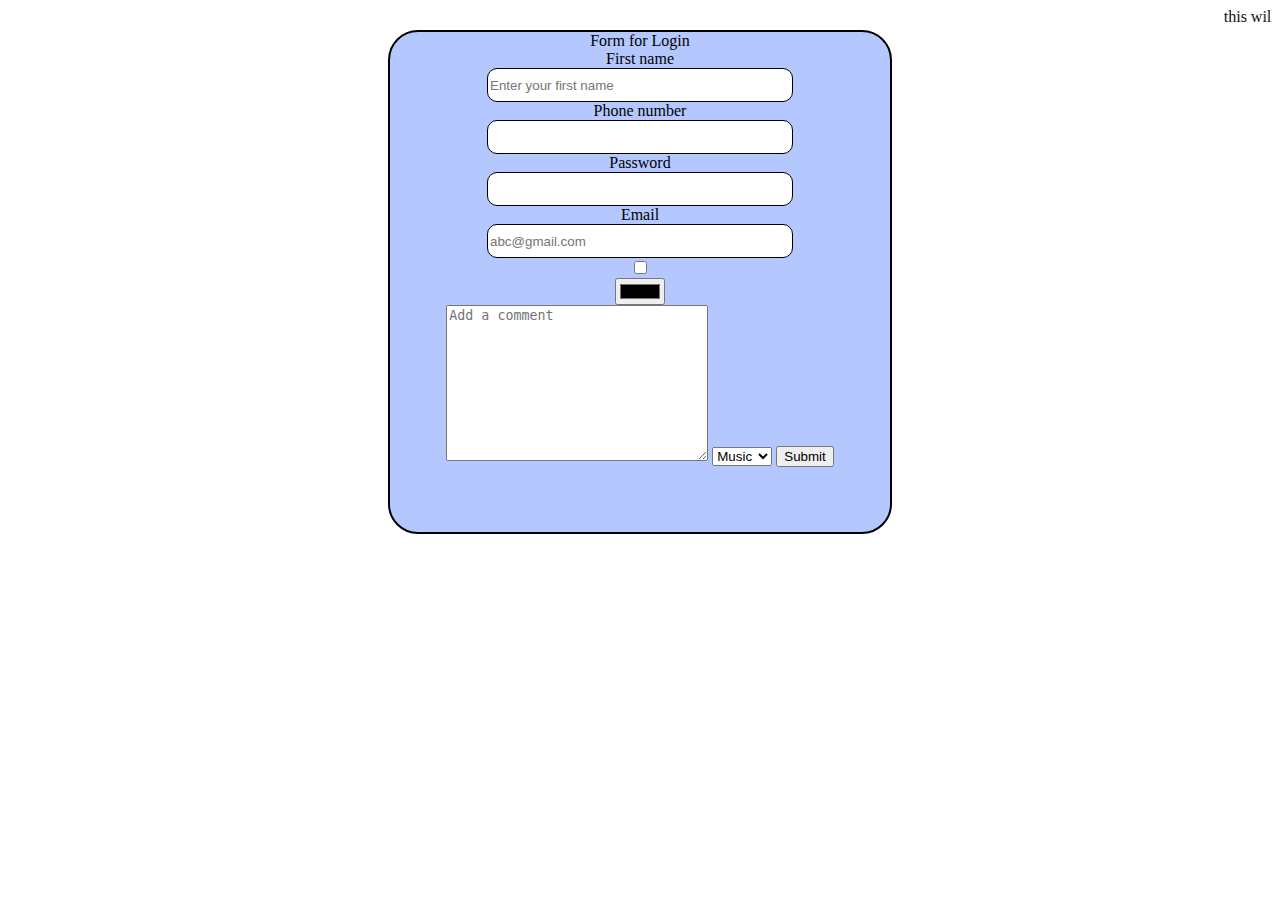
==== index.html @ 14e90bbe "This is all the code i have learnt so far. Version 1" ====
<!DOCTYPE html>
<html lang="en">
<head>
    <meta charset="UTF-8">
    <meta name="viewport" content="width=device-width, initial-scale=1.0">
    <title>Document</title>
    
</head>
<body>
    <marquee  direction="left"  >
        this will go up form down
    </marquee>
    <center>
        <form action="" method="get" style="
    width: 500px;
    height: 500px;
    background-color: rgb(180, 200, 255);
    border: 2px solid black;
    border-radius: 30px;
    align-items: center;
    " >
        <center>
            <legend>Form for Login</legend>
        <!--this are used for capturing input from the website
        action - it show where that data entered is supposed to go
        method that are used
        post - secure data
        get - not secure cause it can be accessed easily
        ...........................
        form controls
        intput types
        text
        number
        password
        radio
        checkbox
        date
        range
        -->
        <label for="name">First name</label><br>
        <input type="text" name="name" id="name" style="width: 300px; height: 30px; border-radius: 10px; border: 1px solid black;" placeholder="Enter your first name"><br>
        <label for="number">Phone number</label><br>
        <input type="number" name="number" id="number" style="width: 300px; height: 30px; border-radius: 10px; border: 1px solid black;"><br>
        <label for="pass">Password</label><br>
        <input type="password" name="pass" id="pass" style="width: 300px; height: 30px; border-radius: 10px; border: 1px solid black;"><br>
        <label for="email">Email</label><br>
        <input type="text" name="email" id="email" placeholder="abc@gmail.com" style="width: 300px; height: 30px; border-radius: 10px; border: 1px solid black;" width="150px" height="50px"><br>
        <input type="checkbox" name="" id=""><br>
        <input type="color" name="" id=""><br>
        <textarea name="comment" id="comment" cols="30" rows="10" placeholder="Add a comment"></textarea>
        <select name="category" id="category">
            <option value="Music">Music</option>
            <option value="sing">Songs</option>
        </select>
        <button>Submit</button>
        </center>
        
    </form>
    </center>
    
</body>
</html>
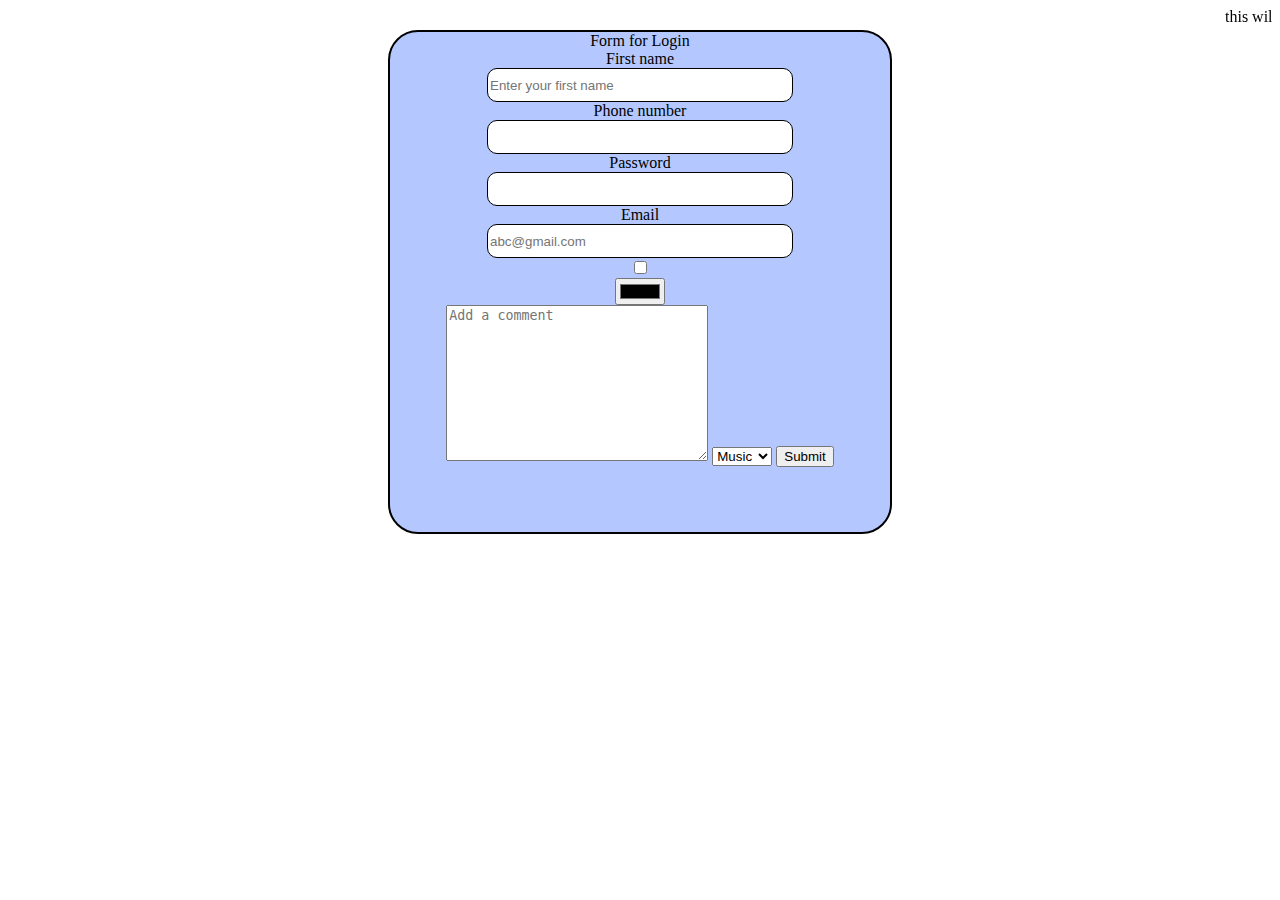
==== commit 264fcce0: "Just a comment" ====
--- a/index.html
+++ b/index.html
@@ -31,6 +31,7 @@
         intput types
         text
         number
+        this is all i will do
         password
         radio
         checkbox
